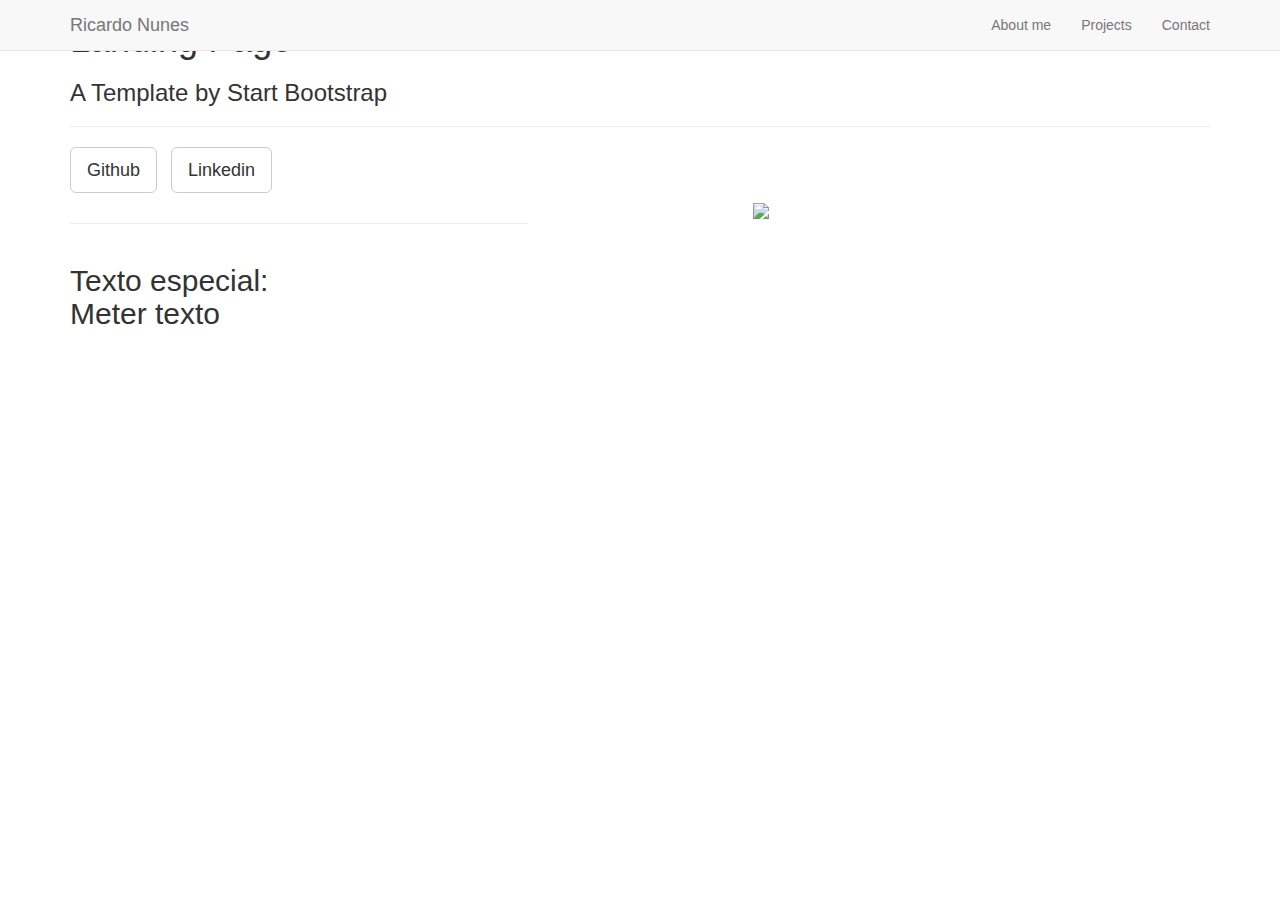
==== Front-End Development Track/Basic Front End Development Projects/Portfolio/index.html @ b5b8a131 "Portfolio started. Project based on start bootstrap" ====
<!DOCTYPE> 
<html lang="en">
    <head>
        <title>Ricardo Nunes a passionate web developer</title>

        <!-- Latest compiled and minified CSS -->
        <link rel="stylesheet" href="https://maxcdn.bootstrapcdn.com/bootstrap/3.3.7/css/bootstrap.min.css">
        <!-- jQuery library -->
        <script src="https://ajax.googleapis.com/ajax/libs/jquery/3.2.1/jquery.min.js"></script>
        <!-- Latest compiled JavaScript -->
        <script src="https://maxcdn.bootstrapcdn.com/bootstrap/3.3.7/js/bootstrap.min.js"></script> 
        <!-- CSS Link file -->
        <link rel="stylesheet" type="text/css" href="style.css">
        <script src="https://use.fontawesome.com/9ee297f1c0.js"></script>
        <link href="https://fonts.googleapis.com/css?family=Lato:300,400,700,300italic,400italic,700italic" rel="stylesheet" type="text/css">

    </head>

    <body>
        <nav class="navbar navbar-default navbar-fixed-top topnav" role="navigation">
            <div class="container topnav">
                <div class="navbar-header">
                    <button type="button" class="navbar-toggle" data-toggle="collapse" data-target="#bs-example-navbar-collapse-1">
                        <span class="sr-only">Toggle Navigation</span>
                        <span class="icon-bar"></span>
                        <span class="icon-bar"></span>
                        <span class="icon-bar"></span>
                    </button>
                    <a class="navbar-brand topnav" href="#">Ricardo Nunes</a>
                </div>
                <div class="collapse navbar-collapse" id="bs-example-navbar-collapse-1">
                    <ul class="nav navbar-nav navbar-right">
                        <li>
                            <a href="#about">About me</a>
                        </li>
                        <li>
                            <a href="#projects">Projects</a>
                        </li>
                        <li>
                            <a href="#contact">Contact</a>
                        </li>
                    </ul>
                </div>
            </div>
        </nav>

        <a name="about"></a>
        <div class="intro-header">
            <div class="container">

                <div class="row">
                    <div class="col-lg-12">
                        <div class="intro-message">
                            <h1>Landing Page</h1>
                            <h3>A Template by Start Bootstrap</h3>
                            <hr class="intro-divider">
                            <ul class="list-inline intro-social-button">
                                <li>
                                    <a href="#" class="btn btn-default btn-lg"><i class="fa fa-github fa fa-fw"></i><span class="network-name">Github</span></a>
                                </li>
                                <li>
                                    <a href="#" class="btn btn-default btn-lg"><i class="fa fa-linkedin fa fa-fw"></i><span class="network-name">Linkedin</span></a>
                                </li>
                            </ul>
                        </div>
                    </div>
                </div>
            </div>
        </div>
        <a name="services"></a>
        <div class="content-section-a">
            <div class="container">
                <div class="row">
                    <div class="col-lg-5 col-sm-6">
                        <hr class="section-heading-spacer">
                        <div class="clearfix"></div>
                        <h2 class="section-heading">Texto especial:<br>Meter texto</h2>
                    </div>
                    <div class="col-lg-5 col-lg-offset-2 col-sm-6">
                        <img class="img-responsive" src="https://blackrockdigital.github.io/startbootstrap-landing-page/img/ipad.png">
                    </div>
                </div>
            </div>
        </div>
    </body>
</html>
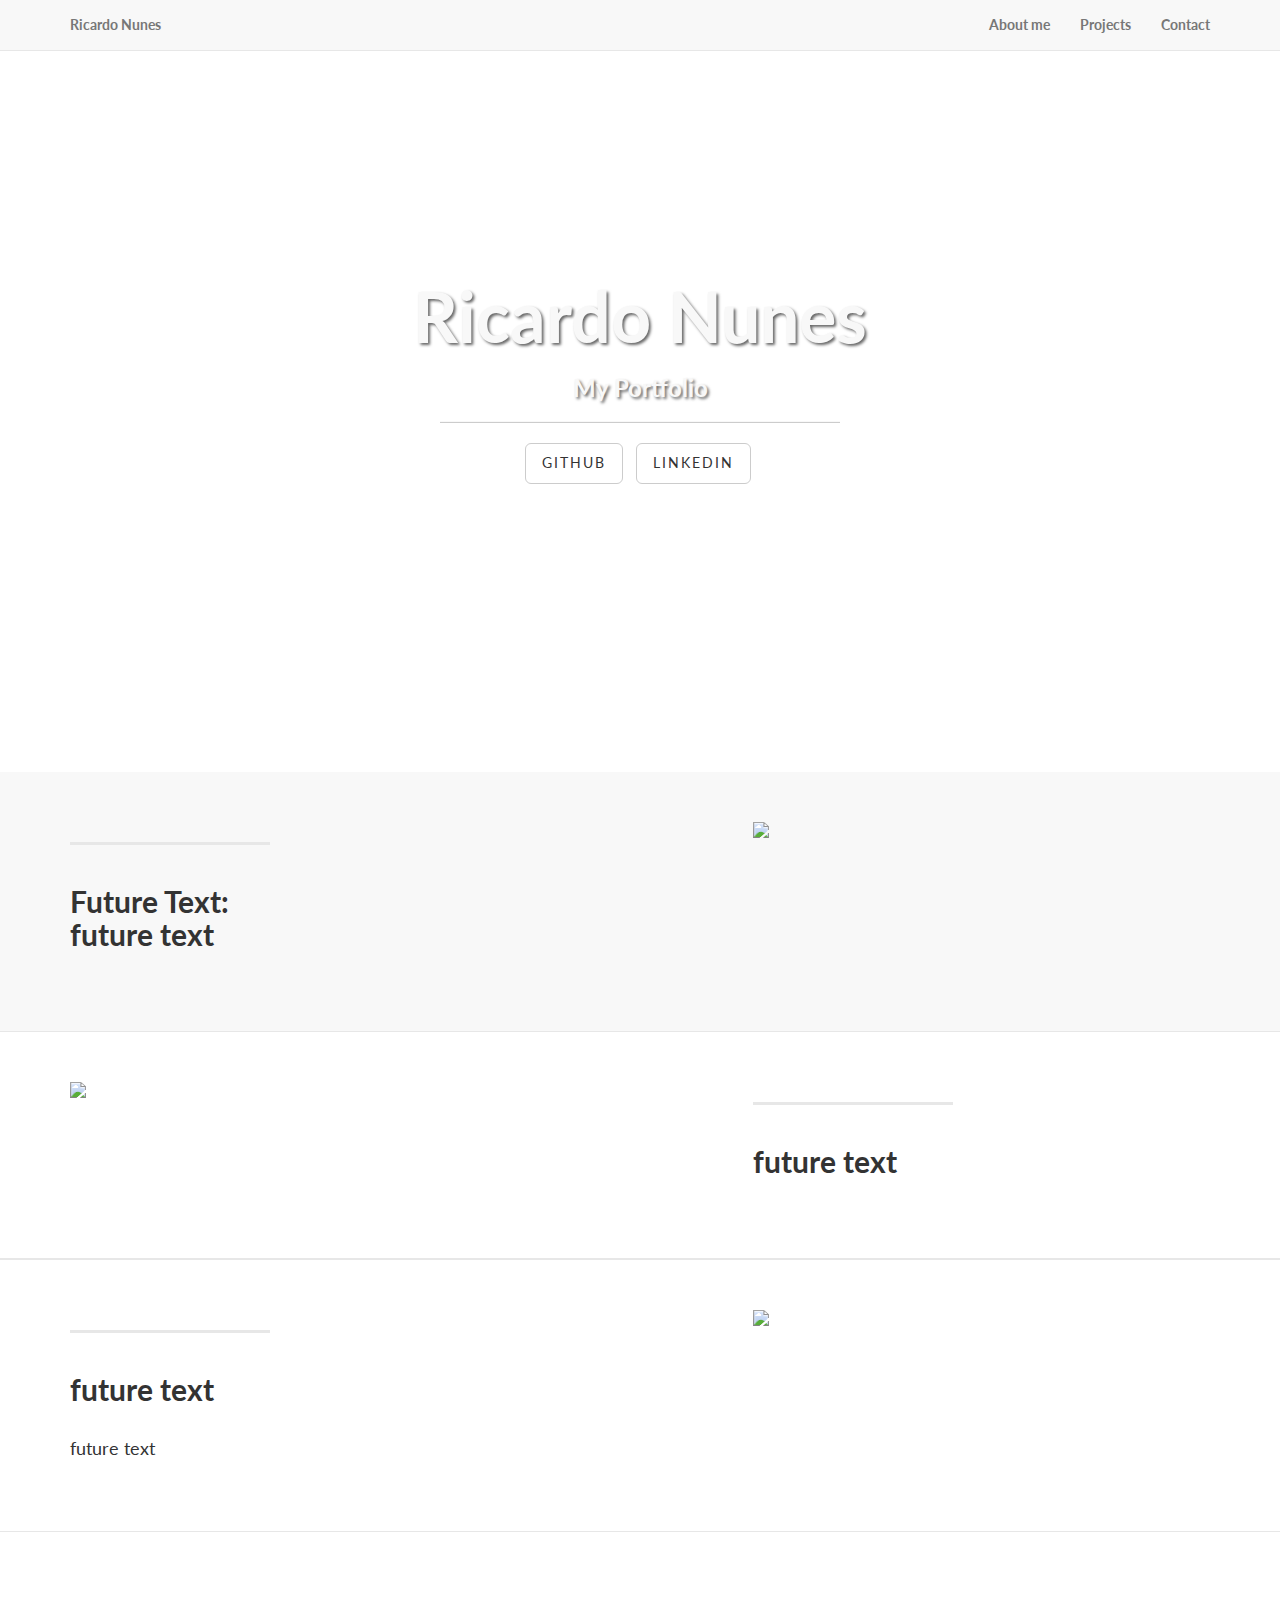
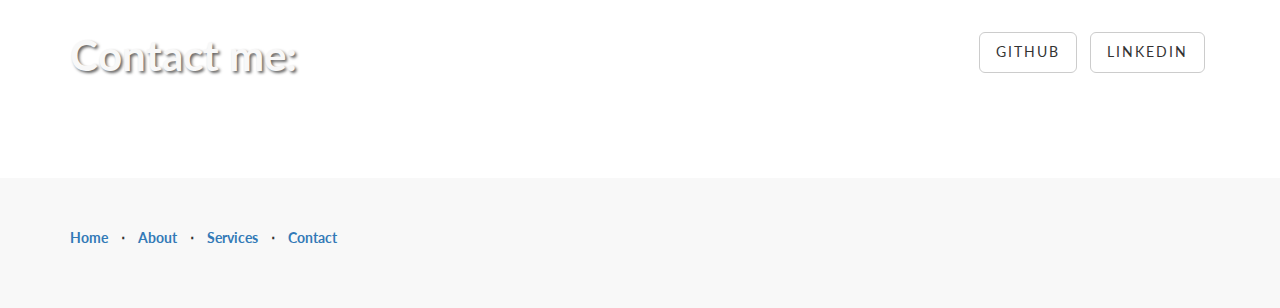
==== commit 64b50c6d: "My Portfolio. The second challenge for the basic front end projects. Heavily based on the templates " ====
--- a/Front-End Development Track/Basic Front End Development Projects/Portfolio/index.html
+++ b/Front-End Development Track/Basic Front End Development Projects/Portfolio/index.html
@@ -51,8 +51,8 @@
                 <div class="row">
                     <div class="col-lg-12">
                         <div class="intro-message">
-                            <h1>Landing Page</h1>
-                            <h3>A Template by Start Bootstrap</h3>
+                            <h1>Ricardo Nunes</h1>
+                            <h3>My Portfolio</h3>
                             <hr class="intro-divider">
                             <ul class="list-inline intro-social-button">
                                 <li>
@@ -74,7 +74,7 @@
                     <div class="col-lg-5 col-sm-6">
                         <hr class="section-heading-spacer">
                         <div class="clearfix"></div>
-                        <h2 class="section-heading">Texto especial:<br>Meter texto</h2>
+                        <h2 class="section-heading">Future Text:<br>future text</h2>
                     </div>
                     <div class="col-lg-5 col-lg-offset-2 col-sm-6">
                         <img class="img-responsive" src="https://blackrockdigital.github.io/startbootstrap-landing-page/img/ipad.png">
@@ -82,5 +82,83 @@
                 </div>
             </div>
         </div>
+
+        <div class="content-section-b">
+            <div class="container">
+                <div class="row">
+                    <div class="col-lg-5 col-lg-offset-1 col-sm-push-6 col-sm-6">
+                        <hr class="section-heading-spacer">
+                        <div class="clearfix"></div>
+                        <h2 class="section-heading">future text</h2>
+                    </div>
+                    <div class="col-lg-5 col-sm-pull-6 col-sm-6">
+                        <img class="img-responsive" src="https://blackrockdigital.github.io/startbootstrap-landing-page/img/dog.png">
+                    </div>
+                </div>
+            </div>
+        </div>
+
+        <div class="content-section-b">
+            <div class="container">
+                <div class="row">
+                    <div class="col-lg-5 col-sm-6">
+                        <hr class="section-heading-spacer">
+                        <div class="clearfix"></div>
+                        <h2 class="section-heading">future text</h2>
+                        <p class="lead">future text</p>
+                    </div>
+                    <div class="col-lg-5 col-lg-offset-2 col-sm-6">
+                        <img class="img-responsive" src="https://blackrockdigital.github.io/startbootstrap-landing-page/img/phones.png">
+                    </div>
+                </div>
+            </div>
+        </div>
+
+        <a name="contact"></a>
+        <div class="banner">
+            <div class="container">
+                <div class="row">
+                    <div class="col-lg-6">
+                        <h2>Contact me:</h2>
+                    </div>
+                    <div class="col-lg-6">
+                        <ul class="list-inline banner-social-buttons">
+                            <li>
+                                <a href="#" class="btn btn-default btn-lg"><i class="fa fa-github fa-fw"></i><span class="network-name">Github</span></a>
+                            </li>
+                            <li>
+                                <a href="#" class="btn btn-default btn-lg"><i class="fa fa-linkedin fa-fw"></i><span class="network-name">Linkedin</span></a>    
+                            </li>
+                        </ul>
+                    </div>
+                </div>
+            </div>
+        </div>
+
+        <footer>
+            <div class="container">
+                <div class="row">
+                    <div class="col-lg-12">
+                        <ul class="list-inline">
+                            <li>
+                                <a href="#">Home</a>
+                            </li>
+                            <li class="footer-menu-divider">&sdot;</li>
+                            <li>
+                                <a href="#about">About</a>
+                            </li>
+                            <li class="footer-menu-divider">&sdot;</li>
+                            <li>
+                                <a href="#services">Services</a>
+                            </li>
+                            <li class="footer-menu-divider">&sdot;</li>
+                            <li>
+                                <a href="#contact">Contact</a>
+                            </li>
+                        </ul>
+                    </div>
+                </div>
+            </div>
+        </footer>
     </body>
 </html>
--- a/Front-End Development Track/Basic Front End Development Projects/Portfolio/style.css
+++ b/Front-End Development Track/Basic Front End Development Projects/Portfolio/style.css
@@ -0,0 +1,146 @@
+body,html {
+    width: 100%;
+    height: 100%;
+}
+
+body,h1,h2,h3,h4,h5,h6 {
+    font-family: "Lato", "Helvetica Neue", Arial, Helvetica, sans-serif;
+    font-weight: 700;
+}
+
+.topnav {
+    font-size: 14px;
+}
+
+.lead {
+    font-size: 18px;
+    font-weight: 400;
+}
+
+.intro-header {
+    padding-top: 50px;
+    padding-bottom: 50px;
+    text-align: center;
+    color: #f8f8f8;
+    background: url(https://blackrockdigital.github.io/startbootstrap-landing-page/img/intro-bg.jpg) no-repeat center center;
+    background-size: cover;
+}
+
+.intro-message {
+    position: relative;
+    padding-top: 20%;
+    padding-bottom: 20%;
+}
+
+.intro-message > h1 {
+    margin: 0;
+    text-shadow: 2px 2px 3px rgba(0, 0, 0, 0.6);
+    font-size: 5em;
+}
+
+.intro-divider {
+    width: 400px;
+    border-top: 1px solid #f8f8f8;
+    border-bottom: 1px solid rgba(0, 0, 0, 0.2);
+}
+
+.intro-message > h3 {
+    text-shadow: 2px 2px 3px rgba(0, 0, 0, 0.6);
+}
+
+@media(max-width:767px) {
+    .intro-message {
+        padding-bottom: 20px;
+    }
+
+    .intro-message > h1 {
+        font-size: 3em;
+    }
+
+    ul.intro-social-buttons > li {
+        display: block;
+        margin-bottom: 20px;
+        padding: 0;
+    }
+
+    ul.intro-social-buttons > li:last-child {
+        margin-bottom: 0;
+    }
+
+    .intro-divider {
+        width: 100%;
+    }
+}
+
+.network-name {
+    text-transform: uppercase;
+    font-size: 14px;
+    font-weight: 400;
+    letter-spacing: 2px;
+}
+
+.content-section-a {
+    padding: 50px 0;
+    background-color: #f8f8f8;
+}
+
+.content-section-b {
+    padding: 50px 0;
+    border-top: 1px solid #e7e7e7;
+    border-bottom: 1px solid #e7e7e7;
+}
+
+.section-heading {
+    margin-bottom: 30px;
+}
+
+.section-heading-spacer {
+    float: left;
+    width: 200px;
+    border-top: 3px solid #e7e7e7;
+}
+
+.banner {
+    padding: 100px 0;
+    color: #f8f8f8;
+    background: url(https://blackrockdigital.github.io/startbootstrap-landing-page/img/banner-bg.jpg) no-repeat center center;
+    background-size: cover;
+}
+
+.banner h2 {
+    margin: 0;
+    text-shadow: 2px 2px 3px rgba(0, 0, 0, 0.6);
+    font-size: 3em;
+}
+
+.banner ul {
+    margin-bottom: 0;
+}
+
+.banner-social-buttons {
+    float:right;
+    margin-top: 0;
+}
+
+@media(max-width:767px) {
+    .banner h2 {
+        margin: 0;
+        text-shadow: 2px 2px 3px rgba(0, 0, 0, 0.6);
+        font-size: 3em;
+    }
+
+    ul.banner-social-buttons > li {
+        display: block;
+        margin-bottom: 20px;
+        padding: 0;
+    }
+
+    ul.banner-social-buttons > li:last-child {
+        margin-bottom: 0;
+    }
+}
+
+footer {
+    padding: 50px 0;
+    background-color: #f8f8f8;
+}